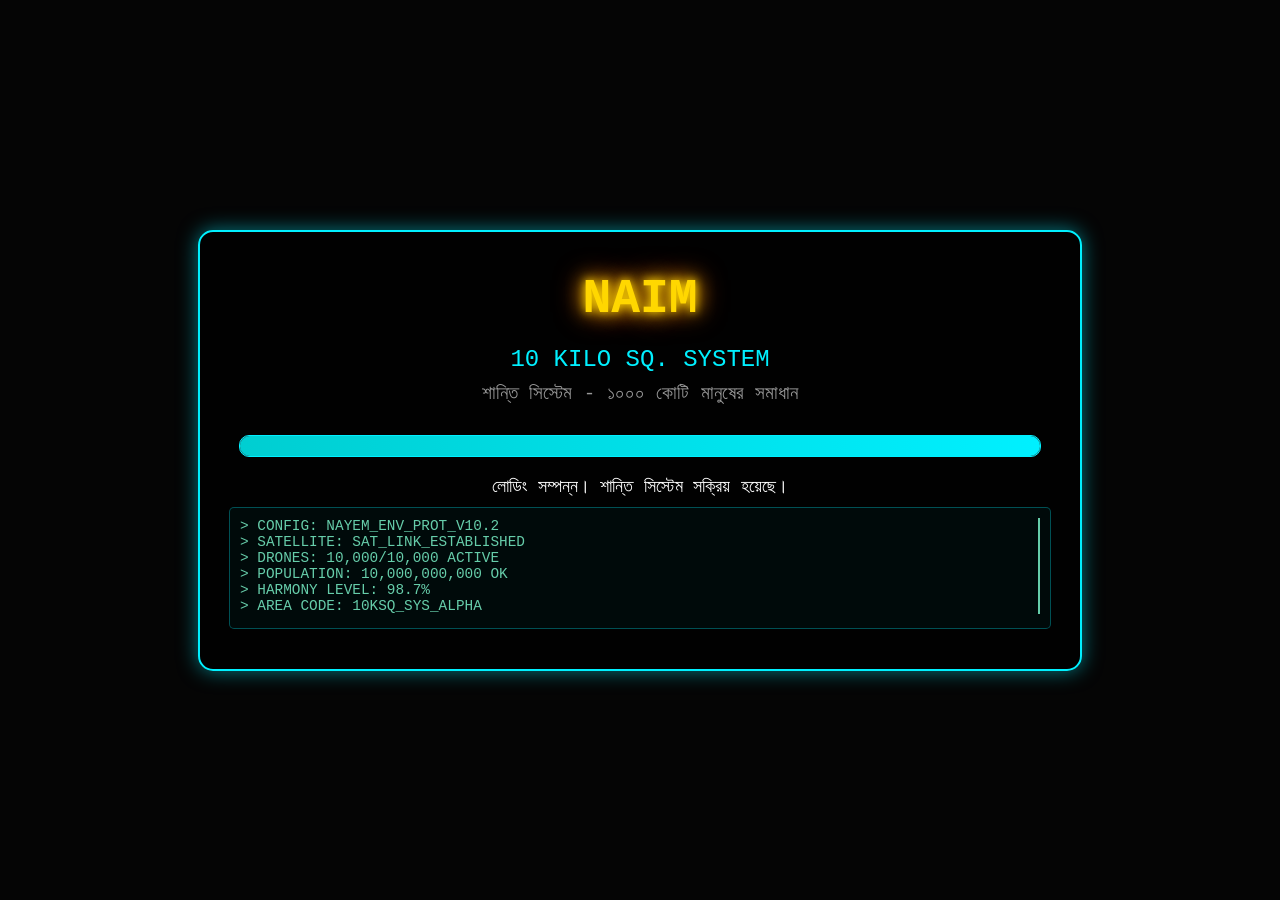
==== loading.html @ 254712cb "Create loading.html" ====
<!DOCTYPE html>
<html lang="bn">
<head>
    <meta charset="UTF-8">
    <meta name="viewport" content="width=device-width, initial-scale=1.0">
    <title>NAIM's 10 Kilo Sq. System - Loading</title>
    <style>
        body, html {
            margin: 0;
            padding: 0;
            width: 100%;
            height: 100%;
            overflow: hidden;
            background-color: #050505; /* Deep black background */
            font-family: 'Courier New', Courier, monospace; /* High-tech font */
            color: #fff;
            display: flex;
            justify-content: center;
            align-items: center;
            perspective: 1000px;
        }

        #loading-container {
            width: 80%;
            max-width: 800px;
            text-align: center;
            display: flex;
            flex-direction: column;
            align-items: center;
            background: rgba(0, 0, 0, 0.8);
            border: 2px solid #00f0ff; /* Glowing cyan border */
            box-shadow: 0 0 20px rgba(0, 240, 255, 0.5);
            padding: 40px;
            border-radius: 15px;
            transform-style: preserve-3d;
            animation: containerGlow 4s infinite ease-in-out;
        }

        @keyframes containerGlow {
            0%, 100% { box-shadow: 0 0 20px rgba(0, 240, 255, 0.5); }
            50% { box-shadow: 0 0 40px rgba(0, 240, 255, 0.8); }
        }

        #prism-logo {
            font-size: 3em;
            font-weight: bold;
            color: #FFD700; /* Golden color from NAIM My Sweet */
            text-shadow: 0 0 10px #FFD700, 0 0 20px #FFD700, 0 0 30px #FF4500;
            margin-bottom: 20px;
            animation: logoPulse 2s infinite alternate;
        }

        @keyframes logoPulse {
            from { transform: scale(1); text-shadow: 0 0 10px #FFD700; }
            to { transform: scale(1.05); text-shadow: 0 0 20px #FFD700, 0 0 40px #FF4500; }
        }

        #system-title {
            font-size: 1.5em;
            color: #00f0ff; /* Cyan */
            margin-bottom: 10px;
            text-transform: uppercase;
        }

        #system-subtitle {
            font-size: 1.2em;
            color: #999;
            margin-bottom: 30px;
        }

        #progress-bar-container {
            width: 100%;
            height: 20px;
            background-color: #333;
            border-radius: 10px;
            overflow: hidden;
            border: 1px solid #00f0ff;
            margin-bottom: 20px;
            box-shadow: inset 0 0 5px rgba(0, 240, 255, 0.5);
        }

        #progress-bar-fill {
            height: 100%;
            width: 0%;
            background: linear-gradient(90deg, #00ced1, #00f0ff); /* Teal to Cyan */
            border-radius: 10px;
            box-shadow: 0 0 10px #00f0ff;
            transition: width 0.1s linear;
        }

        #status-text {
            font-size: 1.1em;
            color: #fff;
            margin-bottom: 10px;
        }

        #data-stream {
            font-size: 0.9em;
            color: #66cdaa; /* Medium Aquamarine for details */
            height: 100px;
            overflow: hidden;
            text-align: left;
            width: 100%;
            background: rgba(0, 20, 20, 0.5);
            padding: 10px;
            border-radius: 5px;
            border: 1px solid rgba(0, 240, 255, 0.3);
        }

        .data-line {
            white-space: nowrap;
            overflow: hidden;
            border-right: 2px solid;
            animation: typing 2s steps(40, end), blink-caret .75s step-end infinite;
        }

        @keyframes typing {
            from { width: 0 }
            to { width: 100% }
        }

        @keyframes blink-caret {
            from, to { border-color: transparent }
            50% { border-color: #00f0ff; }
        }

    </style>
</head>
<body>

    <div id="loading-container">
        <div id="prism-logo">NAIM</div>
        <div id="system-title">10 Kilo Sq. System</div>
        <div id="system-subtitle">শান্তি সিস্টেম - ১০০০ কোটি মানুষের সমাধান</div>

        <div id="progress-bar-container">
            <div id="progress-bar-fill"></div>
        </div>

        <div id="status-text">সিস্টেম লোড হচ্ছে...</div>
        <div id="data-stream">
            </div>
    </div>

    <script>
        document.addEventListener('DOMContentLoaded', () => {
            const progressBarFill = document.getElementById('progress-bar-fill');
            const statusText = document.getElementById('status-text');
            const dataStream = document.getElementById('data-stream');

            const statusMessages = [
                "ইনিশিয়ালাইজিং কোর প্রোটোকল...",
                "স্যাটেলাইট লিংক স্থাপন করা হচ্ছে...",
                "পরিবেশগত ডেটা বিশ্লেষণ করা হচ্ছে...",
                "ড্রোন নেটওয়ার্ক সিঙ্ক্রোনাইজ করা হচ্ছে...",
                "জনসংখ্যা সহায়তা মডিউল সক্রিয় করা হচ্ছে...",
                "বৈশ্বিক সম্প্রীতি স্তর যাচাই করা হচ্ছে...",
                "শান্তি সিস্টেম সক্রিয় করার জন্য প্রস্তুত..."
            ];

            const dataLines = [
                "> CONFIG: NAYEM_ENV_PROT_V10.2",
                "> SATELLITE: SAT_LINK_ESTABLISHED",
                "> DRONES: 10,000/10,000 ACTIVE",
                "> POPULATION: 10,000,000,000 OK",
                "> HARMONY LEVEL: 98.7%",
                "> AREA CODE: 10KSQ_SYS_ALPHA",
                "> FUTURE_YEAR: 1000 READY"
            ];

            let progress = 0;
            let currentStatusIndex = 0;
            let currentDataLineIndex = 0;

            function updateProgress() {
                progress += Math.random() * 5; // Simulates varied loading speed
                if (progress > 100) progress = 100;

                progressBarFill.style.width = progress + '%';

                // Update status message based on progress thresholds
                if (progress > (currentStatusIndex + 1) * (100 / statusMessages.length) && currentStatusIndex < statusMessages.length) {
                    statusText.textContent = statusMessages[currentStatusIndex];
                    currentStatusIndex++;
                }

                // Add data lines over time
                if (progress > (currentDataLineIndex + 1) * (100 / dataLines.length) && currentDataLineIndex < dataLines.length) {
                    const newDataLine = document.createElement('div');
                    newDataLine.classList.add('data-line');
                    newDataLine.textContent = dataLines[currentDataLineIndex];
                    dataStream.appendChild(newDataLine);
                    dataStream.scrollTop = dataStream.scrollHeight; // Auto-scroll
                    currentDataLineIndex++;
                }

                if (progress < 100) {
                    requestAnimationFrame(updateProgress);
                } else {
                    statusText.textContent = "লোডিং সম্পন্ন। শান্তি সিস্টেম সক্রিয় হয়েছে।";
                    // You can add redirection logic here to the main system page
                    // setTimeout(() => { window.location.href = 'main_system.html'; }, 2000);
                }
            }

            requestAnimationFrame(updateProgress);
        });
    </script>

</body>
</html>
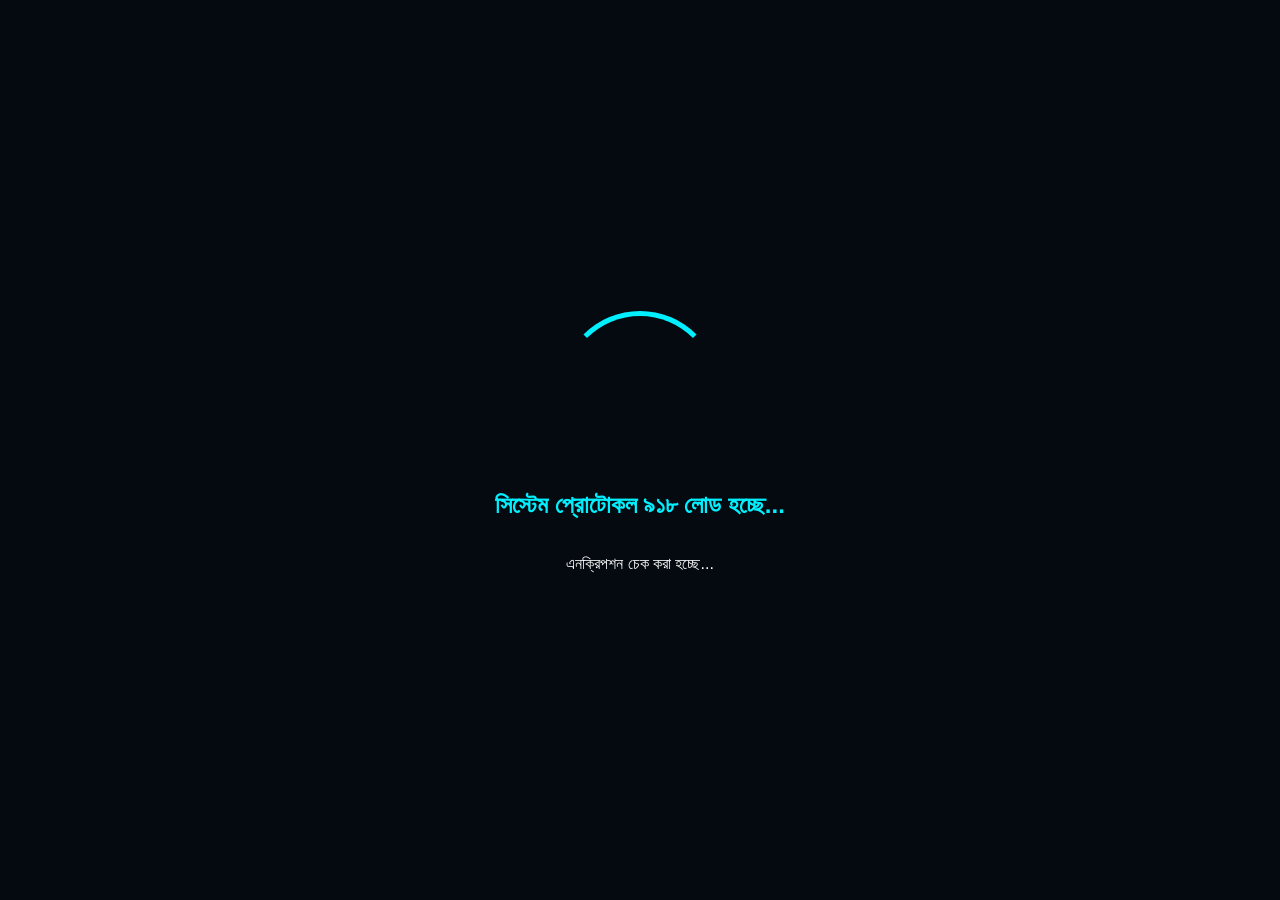
==== commit 6fd45781: "Update loading.html" ====
--- a/loading.html
+++ b/loading.html
@@ -3,208 +3,207 @@
 <head>
     <meta charset="UTF-8">
     <meta name="viewport" content="width=device-width, initial-scale=1.0">
-    <title>NAIM's 10 Kilo Sq. System - Loading</title>
+    <title>NAIM 18 - GLOBAL CONTROL SYSTEM</title>
     <style>
+        :root {
+            --neon-cyan: #00f0ff;
+            --neon-green: #00ff88;
+            --gold: #FFD700;
+            --glass: rgba(255, 255, 255, 0.1);
+        }
+
         body, html {
             margin: 0;
             padding: 0;
-            width: 100%;
             height: 100%;
+            background: #050a10;
+            color: white;
+            font-family: 'Segoe UI', sans-serif;
             overflow: hidden;
-            background-color: #050505; /* Deep black background */
-            font-family: 'Courier New', Courier, monospace; /* High-tech font */
-            color: #fff;
+        }
+
+        /* Background Animation */
+        .bg-overlay {
+            position: fixed;
+            top: 0; left: 0; width: 100%; height: 100%;
+            background: radial-gradient(circle at center, #102a43 0%, #050a10 100%);
+            z-index: -1;
+        }
+
+        /* Loading Screen */
+        #loading-screen {
             display: flex;
+            flex-direction: column;
             justify-content: center;
             align-items: center;
-            perspective: 1000px;
-        }
-
-        #loading-container {
-            width: 80%;
-            max-width: 800px;
+            height: 100vh;
+            transition: opacity 1s ease;
+        }
+
+        .loader-ring {
+            width: 150px;
+            height: 150px;
+            border: 5px solid transparent;
+            border-top: 5px solid var(--neon-cyan);
+            border-radius: 50%;
+            animation: spin 1s linear infinite;
+        }
+
+        @keyframes spin { 100% { transform: rotate(360deg); } }
+
+        /* Auth Screen (Sign Up/Login) */
+        #auth-screen {
+            display: none;
+            flex-direction: column;
+            justify-content: center;
+            align-items: center;
+            height: 100vh;
+        }
+
+        .glass-box {
+            background: var(--glass);
+            backdrop-filter: blur(20px);
+            padding: 40px;
+            border-radius: 20px;
+            border: 1px solid rgba(255,255,255,0.2);
             text-align: center;
+            box-shadow: 0 0 30px rgba(0,240,255,0.2);
+        }
+
+        input {
+            background: rgba(0,0,0,0.5);
+            border: 1px solid var(--neon-cyan);
+            padding: 12px;
+            color: white;
+            margin: 10px 0;
+            width: 250px;
+            border-radius: 5px;
+            text-align: center;
+        }
+
+        button {
+            background: var(--neon-cyan);
+            border: none;
+            padding: 12px 30px;
+            color: black;
+            font-weight: bold;
+            cursor: pointer;
+            border-radius: 5px;
+            margin-top: 20px;
+        }
+
+        /* Control Panel */
+        #control-panel {
+            display: none;
+            padding: 20px;
+            height: 100vh;
+            overflow-y: auto;
+        }
+
+        .header {
             display: flex;
-            flex-direction: column;
-            align-items: center;
-            background: rgba(0, 0, 0, 0.8);
-            border: 2px solid #00f0ff; /* Glowing cyan border */
-            box-shadow: 0 0 20px rgba(0, 240, 255, 0.5);
-            padding: 40px;
+            justify-content: space-between;
+            border-bottom: 2px solid var(--neon-cyan);
+            padding-bottom: 10px;
+        }
+
+        .stat-grid {
+            display: grid;
+            grid-template-columns: repeat(auto-fit, minmax(200px, 1fr));
+            gap: 20px;
+            margin-top: 30px;
+        }
+
+        .stat-card {
+            background: var(--glass);
+            padding: 20px;
+            border-radius: 10px;
+            border-left: 5px solid var(--neon-green);
+        }
+
+        .vision-section {
+            margin-top: 40px;
+            background: rgba(0, 255, 136, 0.05);
+            padding: 20px;
             border-radius: 15px;
-            transform-style: preserve-3d;
-            animation: containerGlow 4s infinite ease-in-out;
-        }
-
-        @keyframes containerGlow {
-            0%, 100% { box-shadow: 0 0 20px rgba(0, 240, 255, 0.5); }
-            50% { box-shadow: 0 0 40px rgba(0, 240, 255, 0.8); }
-        }
-
-        #prism-logo {
-            font-size: 3em;
-            font-weight: bold;
-            color: #FFD700; /* Golden color from NAIM My Sweet */
-            text-shadow: 0 0 10px #FFD700, 0 0 20px #FFD700, 0 0 30px #FF4500;
-            margin-bottom: 20px;
-            animation: logoPulse 2s infinite alternate;
-        }
-
-        @keyframes logoPulse {
-            from { transform: scale(1); text-shadow: 0 0 10px #FFD700; }
-            to { transform: scale(1.05); text-shadow: 0 0 20px #FFD700, 0 0 40px #FF4500; }
-        }
-
-        #system-title {
-            font-size: 1.5em;
-            color: #00f0ff; /* Cyan */
-            margin-bottom: 10px;
-            text-transform: uppercase;
-        }
-
-        #system-subtitle {
-            font-size: 1.2em;
-            color: #999;
-            margin-bottom: 30px;
-        }
-
-        #progress-bar-container {
-            width: 100%;
-            height: 20px;
-            background-color: #333;
-            border-radius: 10px;
-            overflow: hidden;
-            border: 1px solid #00f0ff;
-            margin-bottom: 20px;
-            box-shadow: inset 0 0 5px rgba(0, 240, 255, 0.5);
-        }
-
-        #progress-bar-fill {
-            height: 100%;
-            width: 0%;
-            background: linear-gradient(90deg, #00ced1, #00f0ff); /* Teal to Cyan */
-            border-radius: 10px;
-            box-shadow: 0 0 10px #00f0ff;
-            transition: width 0.1s linear;
-        }
-
-        #status-text {
-            font-size: 1.1em;
-            color: #fff;
-            margin-bottom: 10px;
-        }
-
-        #data-stream {
-            font-size: 0.9em;
-            color: #66cdaa; /* Medium Aquamarine for details */
-            height: 100px;
-            overflow: hidden;
-            text-align: left;
-            width: 100%;
-            background: rgba(0, 20, 20, 0.5);
-            padding: 10px;
-            border-radius: 5px;
-            border: 1px solid rgba(0, 240, 255, 0.3);
-        }
-
-        .data-line {
-            white-space: nowrap;
-            overflow: hidden;
-            border-right: 2px solid;
-            animation: typing 2s steps(40, end), blink-caret .75s step-end infinite;
-        }
-
-        @keyframes typing {
-            from { width: 0 }
-            to { width: 100% }
-        }
-
-        @keyframes blink-caret {
-            from, to { border-color: transparent }
-            50% { border-color: #00f0ff; }
-        }
-
+        }
     </style>
 </head>
 <body>
 
-    <div id="loading-container">
-        <div id="prism-logo">NAIM</div>
-        <div id="system-title">10 Kilo Sq. System</div>
-        <div id="system-subtitle">শান্তি সিস্টেম - ১০০০ কোটি মানুষের সমাধান</div>
-
-        <div id="progress-bar-container">
-            <div id="progress-bar-fill"></div>
-        </div>
-
-        <div id="status-text">সিস্টেম লোড হচ্ছে...</div>
-        <div id="data-stream">
-            </div>
+    <div class="bg-overlay"></div>
+
+    <div id="loading-screen">
+        <div class="loader-ring"></div>
+        <h2 style="color: var(--neon-cyan); margin-top: 20px;">সিস্টেম প্রোটোকল ৯১৮ লোড হচ্ছে...</h2>
+        <p id="load-status">এনক্রিপশন চেক করা হচ্ছে...</p>
     </div>
 
+    <div id="auth-screen">
+        <div class="glass-box">
+            <h1 style="color: var(--gold);">স্বাগতম, নাঈম ইব্রাহিম</h1>
+            <p>আপনার ব্যক্তিগত এক্সেস কোড দিন</p>
+            <input type="password" id="secret-code" placeholder="কোড এখানে লিখুন (৯১৮)">
+            <br>
+            <button onclick="checkAuth()">সিস্টেম আনলক করুন</button>
+        </div>
+    </div>
+
+    <div id="control-panel">
+        <div class="header">
+            <div>
+                <h2 style="margin:0; color:var(--neon-cyan);">NAIM'S GLOBAL COMMAND</h2>
+                <small>আইডি: ৯১৮ | স্ট্যাটাস: অনলাইন</small>
+            </div>
+            <div style="text-align:right; color:var(--gold);">
+                ১০ কিলো স্কয়ার প্রজেক্ট
+            </div>
+        </div>
+
+        <div class="stat-grid">
+            <div class="stat-card">
+                <h3>টার্গেট জনসংখ্যা</h3>
+                <h1 style="color:var(--neon-cyan);">১০০০ কোটি</h1>
+            </div>
+            <div class="stat-card">
+                <h3>সিস্টেম হেলথ</h3>
+                <h1 style="color:var(--neon-green);">৯৮.৭%</h1>
+            </div>
+            <div class="stat-card" style="border-left-color: var(--gold);">
+                <h3>অ্যাভেলেবল ব্যালেন্স</h3>
+                <h1 id="balance">৳ ০.০০</h1>
+            </div>
+        </div>
+
+        <div class="vision-section">
+            <h2 style="color:var(--neon-green);">আমাদের লক্ষ্য ও ভিশন</h2>
+            <p>"পৃথিবীর খাদ্য সংকট কমাতে কৃষকদের সাহায্য করা এবং মানুষের জীবনযাত্রার মান উন্নত করা। ১০ কিলো স্কয়ার সিস্টেমের মাধ্যমে বিশ্বজুড়ে উন্নয়ন ছড়িয়ে দেওয়া।"</p>
+        </div>
+
+        <div style="margin-top: 30px; text-align:center;">
+            <button style="background:var(--gold);" onclick="alert('মিশন আপডেট হচ্ছে...')">নতুন মিশন শুরু করুন</button>
+        </div>
+    </div>
+
     <script>
-        document.addEventListener('DOMContentLoaded', () => {
-            const progressBarFill = document.getElementById('progress-bar-fill');
-            const statusText = document.getElementById('status-text');
-            const dataStream = document.getElementById('data-stream');
-
-            const statusMessages = [
-                "ইনিশিয়ালাইজিং কোর প্রোটোকল...",
-                "স্যাটেলাইট লিংক স্থাপন করা হচ্ছে...",
-                "পরিবেশগত ডেটা বিশ্লেষণ করা হচ্ছে...",
-                "ড্রোন নেটওয়ার্ক সিঙ্ক্রোনাইজ করা হচ্ছে...",
-                "জনসংখ্যা সহায়তা মডিউল সক্রিয় করা হচ্ছে...",
-                "বৈশ্বিক সম্প্রীতি স্তর যাচাই করা হচ্ছে...",
-                "শান্তি সিস্টেম সক্রিয় করার জন্য প্রস্তুত..."
-            ];
-
-            const dataLines = [
-                "> CONFIG: NAYEM_ENV_PROT_V10.2",
-                "> SATELLITE: SAT_LINK_ESTABLISHED",
-                "> DRONES: 10,000/10,000 ACTIVE",
-                "> POPULATION: 10,000,000,000 OK",
-                "> HARMONY LEVEL: 98.7%",
-                "> AREA CODE: 10KSQ_SYS_ALPHA",
-                "> FUTURE_YEAR: 1000 READY"
-            ];
-
-            let progress = 0;
-            let currentStatusIndex = 0;
-            let currentDataLineIndex = 0;
-
-            function updateProgress() {
-                progress += Math.random() * 5; // Simulates varied loading speed
-                if (progress > 100) progress = 100;
-
-                progressBarFill.style.width = progress + '%';
-
-                // Update status message based on progress thresholds
-                if (progress > (currentStatusIndex + 1) * (100 / statusMessages.length) && currentStatusIndex < statusMessages.length) {
-                    statusText.textContent = statusMessages[currentStatusIndex];
-                    currentStatusIndex++;
-                }
-
-                // Add data lines over time
-                if (progress > (currentDataLineIndex + 1) * (100 / dataLines.length) && currentDataLineIndex < dataLines.length) {
-                    const newDataLine = document.createElement('div');
-                    newDataLine.classList.add('data-line');
-                    newDataLine.textContent = dataLines[currentDataLineIndex];
-                    dataStream.appendChild(newDataLine);
-                    dataStream.scrollTop = dataStream.scrollHeight; // Auto-scroll
-                    currentDataLineIndex++;
-                }
-
-                if (progress < 100) {
-                    requestAnimationFrame(updateProgress);
-                } else {
-                    statusText.textContent = "লোডিং সম্পন্ন। শান্তি সিস্টেম সক্রিয় হয়েছে।";
-                    // You can add redirection logic here to the main system page
-                    // setTimeout(() => { window.location.href = 'main_system.html'; }, 2000);
-                }
+        // Simulation logic
+        setTimeout(() => {
+            document.getElementById('loading-screen').style.opacity = '0';
+            setTimeout(() => {
+                document.getElementById('loading-screen').style.display = 'none';
+                document.getElementById('auth-screen').style.display = 'flex';
+            }, 1000);
+        }, 4000);
+
+        function checkAuth() {
+            const code = document.getElementById('secret-code').value;
+            if(code === "918" || code === "৯১৮") {
+                document.getElementById('auth-screen').style.display = 'none';
+                document.getElementById('control-panel').style.display = 'block';
+            } else {
+                alert("ভুল কোড! শুধুমাত্র নাঈম ইব্রাহিম প্রবেশ করতে পারবেন।");
             }
-
-            requestAnimationFrame(updateProgress);
-        });
+        }
     </script>
 
 </body>
